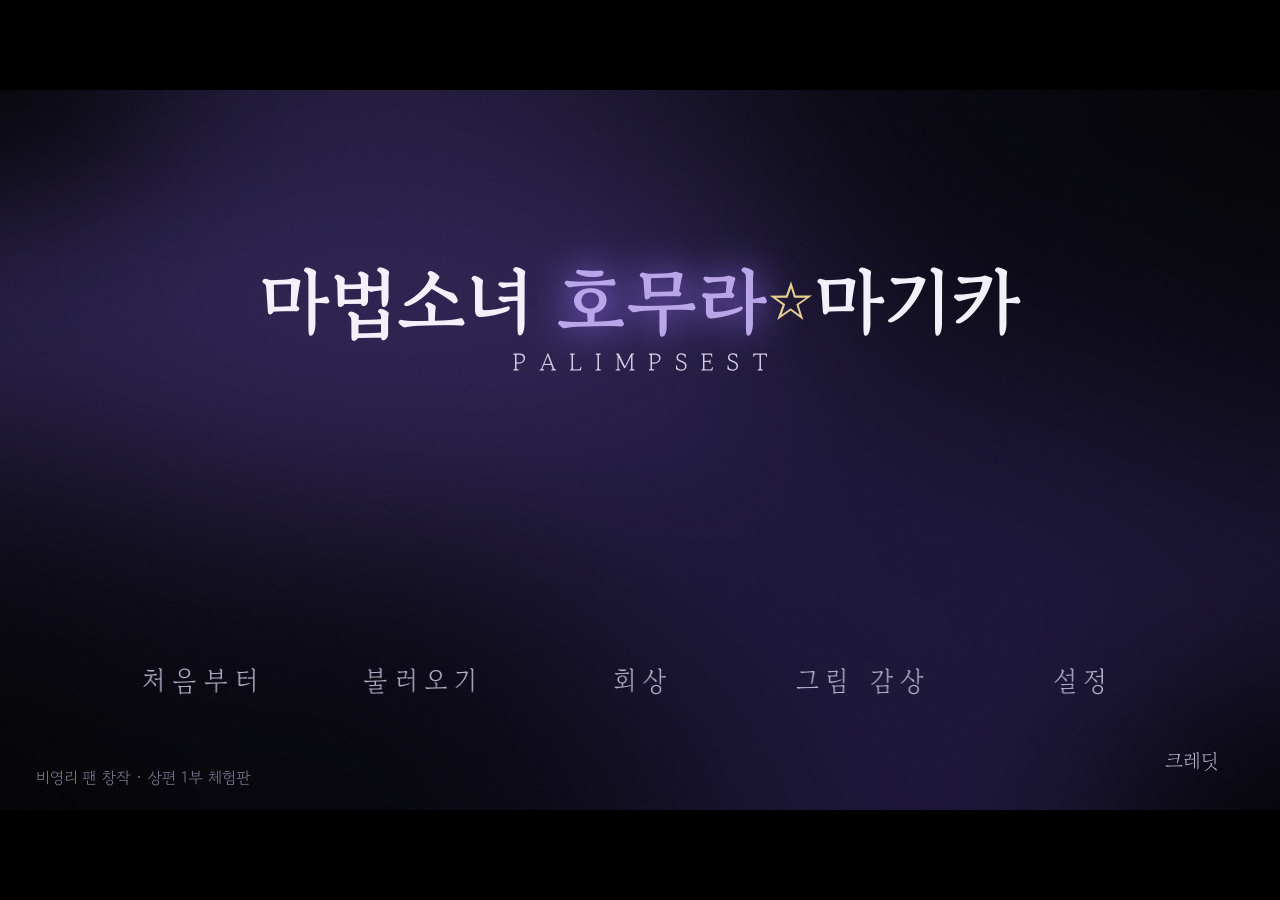
==== index.html @ d2f85f69 "v1.0: 상편 1부 「첫날」 공개판 Co-Authored-By: Claude Opus 5.5 <noreply@anthropic.com>" ====
<!DOCTYPE html>
<html>
    <head>
        <link rel="icon" type="image/png" href="./data/image/hc/h1994546e0e8a_card_logo.png" />
        <title>마법소녀 호무라☆마기카</title>

        <meta http-equiv="Content-Type" content="text/html; charset=utf-8" />
        <meta name="viewport" content="width=device-width,initial-scale=1,user-scalable=no" />
        <meta name="robots" content="noindex,nofollow" />

        <link href="./tyrano/tyrano.css" rel="stylesheet" />
        <link href="./tyrano/libs/jquery-ui/jquery-ui.css" rel="stylesheet" />

        <!-- jQuery -->
        <script src="./tyrano/libs/jquery-3.6.0.min.js"></script>
        <script>
            try {
                window.jQuery = window.$ = require("./tyrano/libs/jquery-3.6.0.min.js");
            } catch (e) {}
            
            try{
                
                if(window.studio_api){
                    //Win Macなど パッケージング時 
                    window.studio_api = window.studio_api;
                    window.process = window.studio_api.ipcRenderer.sendSync("getProcess");
                }else if (window.opener.window.studio_api) {
                    //プレビューのとき
                    window.studio_api = window.opener.window.studio_api;
                    window.process = window.opener.window.studio_api.ipcRenderer.sendSync("getProcess");
                }
                
            }catch(e){
            
            }

        </script>

        <!-- jQuery Plugins -->
        <script src="./tyrano/libs/jquery-migrate-1.4.1.js"></script>
        <script src="./tyrano/libs/jquery-ui/jquery-ui.min.js"></script>
        <script src="./tyrano/libs/jquery.a3d.js"></script>
        <script src="./tyrano/libs/jsrender.min.js"></script>

        <!-- 廃止予定 alertify.js -->
        <link href="./tyrano/libs/alertify/alertify.core.css" rel="stylesheet" />
        <link href="./tyrano/libs/alertify/alertify.default.css" rel="stylesheet" />
        <script src="./tyrano/libs/alertify/alertify.min.js"></script>

        <!-- remodal -->
        <link href="./tyrano/libs/remodal/remodal.css" rel="stylesheet" />
        <link href="./tyrano/libs/remodal/remodal-default-theme.css" rel="stylesheet" />
        <script src="./tyrano/libs/remodal/remodal.js"></script>

        <!-- html2canvas -->
        <script src="./tyrano/libs/html2canvas.js"></script>

        <!-- KeyConfig.js -->
        <script src="./data/system/KeyConfig.js"></script>

        <!-- tyrano -->
        <script src="./tyrano/lang.js?v=b97d77e356b0"></script>
        <script src="./tyrano/libs.js"></script>
        <script src="./tyrano/tyrano.js"></script>
        <script src="./tyrano/tyrano.base.js"></script>
        <script src="./tyrano/plugins/kag/kag.js"></script>
        <script src="./tyrano/plugins/kag/kag.event.js"></script>
        <script src="./tyrano/plugins/kag/kag.key_mouse.js"></script>
        <script src="./tyrano/plugins/kag/kag.layer.js"></script>
        <script src="./tyrano/plugins/kag/kag.menu.js"></script>
        <script src="./tyrano/plugins/kag/kag.parser.js"></script>
        <script src="./tyrano/plugins/kag/kag.rider.js"></script>
        <script src="./tyrano/plugins/kag/kag.studio_v6.js"></script>
        <script src="./tyrano/plugins/kag/kag.tag_audio.js"></script>
        <script src="./tyrano/plugins/kag/kag.tag_camera.js"></script>
        <script src="./tyrano/plugins/kag/kag.tag_ext.js"></script>
        <script src="./tyrano/plugins/kag/kag.tag_system.js"></script>
        <script src="./tyrano/plugins/kag/kag.tag_vchat.js"></script>
        <script src="./tyrano/plugins/kag/kag.tag_ar.js"></script>
        <script src="./tyrano/plugins/kag/kag.tag_three.js"></script>
        <script src="./tyrano/plugins/kag/kag.tag.js"></script>

        <!-- Others -->
        <link href="./tyrano/libs/textillate/assets/animate.css" rel="stylesheet" />
        <script src="./tyrano/libs/textillate/assets/jquery.lettering.js"></script>
        <script src="./tyrano/libs/textillate/jquery.textillate.js"></script>
        <script src="./tyrano/libs/jquery.touchSwipe.min.js"></script>
        <script src="./tyrano/libs/howler.js"></script>
        <script src="./tyrano/libs/jsQR.js"></script>
        <script src="./tyrano/libs/anime.min.js"></script>
        <script src="./tyrano/libs/lz-string.min.js"></script>
        
    </head>

    <body onselectstart="return false" onContextmenu="return false" ontouchmove="event.preventDefault()">
        <div id="tyrano_base" class="tyrano_base" style="overflow: hidden" unselectable="on" ondragstart="return false"></div>
        <div id="vchat_base" class="vchat_base" style="overflow: hidden" unselectable="on" ondragstart="return false"></div>

        <!--  First シナリオファイルに外部ファイルを利用したい場合は、こちらにシナリオファイルのURLを指定できます-->
        <!--
        <input type="hidden" id="first_scenario_file" value="http://test.com/tyrano/data/scenario/first.ks">
        -->

        <!-- コンフィグ調整をindex.htmlでもできる -->
        <!--
        <input type="hidden" tyrano="config" key="vchat" value="true" />
        <input type="hidden" tyrano="config" key="vchatMenuVisible" value="true" />
        -->

        <!-- モーダル用 -->
        <div class="remodal-bg"></div>
        <div
            class="remodal"
            data-remodal-id="modal"
            data-remodal-options="hashTracking:false,closeOnEscape:false,closeOnOutsideClick:false"
        >
            <h1 class="remodal_title"></h1>
            <p class="remodal_txt"></p>
            <br />
            <button data-remodal-action="cancel" id="remodal-cancel" class="remodal-cancel">취소</button>
            <button data-remodal-action="confirm" id="remodal-confirm" class="remodal-confirm">확인</button>
        </div>
        
        
        
        
    </body>
</html>
---- tyrano/tyrano.css ----
@import url("./css/reset.css");
@import url("./css/font.css");
@import url("./css/animate.css");
@import url("./css/glink.css");

/* レイヤ
--------------------------------------*/

html {
    touch-action: none;
    user-select: none;
}

body {
    background-color: black;
    -webkit-tap-highlight-color: transparent;
    overflow: hidden;
    touch-action: manipulation;
}

.tyrano_base {
    -moz-user-select: none;
    -webkit-user-select: none;
    -khtml-user-select: none;
    user-select: none;

    -webkit-text-size-adjust: none;

    /*Mac safari でtyrano_base の overfllow:hiddenが効かない対策*/
    -webkit-transform: translateZ(0);
    -webkit-mask-image: -webkit-radial-gradient(circle, white 100%, black 100%);

    top: 0;
    left: 0;
    right: 0;
    bottom: 0;
    margin: auto;
}

.layer {
    background-size: 100% 100%;
}

/* イベントレイヤ(ここをクリックしてゲームを進める) */
.layer_event_click {
    -webkit-tap-highlight-color: rgba(0, 0, 0, 0);
    background-color: rgba(0, 0, 0, 0);
}

/* 画面パーツ
--------------------------------------*/

/* メニューを開くボタン */
.button_menu {
    position: absolute;
    z-index: 99999;
    top: 20px;
    cursor: pointer;
}

/* クリック待ちグリフ */
.img_next {
    padding-left: 3px;
}

.chara_part_container {
    /* スタックコンテキストを生成 */
    transform: translateZ(0);
}

.plus_lighter_container img {
    mix-blend-mode: plus-lighter;
}

.tyrano_chara .chara_img {
    position: absolute;
}

/* [edit]タグで出す<input>要素 */
/*
.text_box {
}
*/

/*ダイアログボックス*/
#alertify {
    z-index: 9999999;
}

/* 汎用クラス
--------------------------------------*/

/* 左右反転 */
.reflect {
    -webkit-transform: scaleX(-1);
    -moz-transform: scaleX(-1);
    -ms-transform: scaleX(-1);
    -o-transform: scaleX(-1);
    transform: scaleX(-1);
    filter: FlipH;
}

/* 透明化 */
.hidden {
    visibility: hidden !important;
    opacity: 0 !important;
}

/* 新しいスタックコンテキストを作成 */
.z-0 {
    -webkit-transform: translateZ(0);
    transform: translateZ(0);
}

/* [filter] で付与, [free_filter] で除去 */
/*
.tyrano_filter_effect {
    -webkit-transform: translateZ(0);
    transform: translateZ(0);
}
*/

/* 縦書き
--------------------------------------*/

.vertical_text {
    font-family: "@ＭＳ 明朝";
    writing-mode: tb-rl;
    writing-mode: vertical-rl;
    -webkit-writing-mode: vertical-rl;
    float: right;
    height: 100%;
}

/* メニュー
--------------------------------------*/

.layer_menu {
    display: none;
    font-size: 1.3em;
    font-weight: bold;
    position: absolute;
    width: 100%;
    height: 100%;
}

.menu_item {
    position: relative;
    margin-top: 2%;
    text-align: center;
}

.menu_item img {
    cursor: pointer;
}

/* スクロールボタン */
.button_smart {
    cursor: pointer;
    position: absolute;
}

/* ラベル */
.img_label {
    position: absolute;
    left: 0px;
    top: 0px;
}

/* 背景 */
.img_bg_base {
    z-index: -1;
    left: 0;
    top: 0;
    width: 100%;
    height: 100%;
    position: absolute;
}

/* バックログ画面
--------------------------------------*/

.log_body {
    width: 1000px;
    height: 450px;
    margin: 50px 0 0 0;
    padding: 20px;
    border: 1px solid #798993;
    border-radius: 0;
    color: #798993;
    background: rgba(251, 250, 249, 0.5);
    font-weight: normal;
    text-align: left;
    line-height: 1.6em;
    overflow-y: scroll;
    -webkit-overflow-scrolling: touch;
    -webkit-transform: translateZ(0);
    transform: translateZ(0);
}

/* スクロールバー */
.log_body::-webkit-scrollbar {
    width: 12px;
}

.log_body::-webkit-scrollbar-thumb {
    border-radius: 0;
    background: #0f60ea;
}

.log_body::-webkit-scrollbar-track {
    background: none;
}

.display_menu .button:first-child {
    margin-top: 0;
}

.display_menu {
    overflow: visible;
    padding: 0;
    z-index: 10000;
    width: 100%;
    height: 100%;
    position: absolute;
    display: block;
}

/* セーブ・ロード画面
--------------------------------------*/

/* セーブデータリスト全体 */
.area_save_list {
    display: block;
    width: 1100px;
    height: 520px;
    margin: 30px 0 0 0;
    overflow-y: scroll;
    -webkit-overflow-scrolling: touch;
    -webkit-transform: translateZ(0);
    transform: translateZ(0);
}

/* スクロールバー */
.area_save_list::-webkit-scrollbar {
    width: 12px;
}

.area_save_list::-webkit-scrollbar-thumb {
    border-radius: 0;
    background: #0f60ea;
}

.area_save_list::-webkit-scrollbar-track {
    border-radius: 0;
    background: rgba(255, 255, 255, 0.5);
}

/* セーブデータリスト全体 */
.save_list {
    display: table;
    table-layout: fixed;
    width: 1010px;
    height: 120px;
    margin: 0;
    padding: 0;
    font-size: 18px;
    font-weight: normal;
    border: none;
    border-collapse: separate;
    border-spacing: 0 10px;
    box-sizing: border-box;
}

/* セーブデータ */
.save_list_item {
    display: table-row;
    width: 1000px;
    height: 120px;
    margin: 0;
    padding: 0;
    border: none;
    cursor: pointer;
}

.save_list_item:hover {
    background-color: rgba(153, 219, 255, 0.5);
}

/* セーブデータのサムネイル */
.save_list_item_thumb {
    display: table-cell;
    width: 190px;
    height: 120px;
    margin: 0;
    padding: 0;
    background-color: rgba(255, 255, 255, 0.3);
    background-image: url("images/system/saveslot.png");
    background-repeat: repeat-y;
    background-position: left top;
    box-sizing: border-box;
}

/* セーブデータのサムネイル画像 */
.save_list_item_thumb img {
    width: 160px;
    height: 90px;
    margin: 15px 3px 0 0;
    padding: 0;
    border-radius: 0;
}

/* セーブデータのテキスト */
.save_list_item_area {
    display: table-cell;
    width: 810px;
    height: 120px;
    padding: 15px 10px 0 0;
    border: none;
    border-radius: 0;
    background-color: rgba(255, 255, 255, 0.3);
    background-image: url("images/system/saveslot.png");
    background-repeat: repeat-y;
    background-position: right top;
    text-align: left;
    vertical-align: top;
    box-sizing: border-box;
}

/* セーブデータの日付 */
.save_list_item_date {
    display: block;
    margin: 0;
    padding: 0 0 0 20px;
    line-height: 1;
    color: #02abe6;
    font-weight: bold;
    box-sizing: border-box;
}

/* セーブデータのテキスト */
.save_list_item_text {
    display: block;
    height: 70px;
    margin: 0;
    padding: 5px 0 0 20px;
    line-height: 1.3;
    color: #666;
    overflow: hidden;
    box-sizing: border-box;
}

/* VChat
--------------------------------------*/

/* 全体のスタイル */
.vchat {
    margin-top: 25px;
}

/* 名前欄 */
.vchat-name {
    margin-top: 20px;
    font-family: Quicksand, 游ゴシック体, "Yu Gothic", YuGothic, "ヒラギノ角ゴシック Pro", "Hiragino Kaku Gothic Pro", メイリオ, Meiryo,
        Osaka, "ＭＳ Ｐゴシック", "MS PGothic", sans-serif;
}

/* 吹き出し */
.vchat_base {
    width: 100%;
    height: 100px;
    background-color: red;
    position: relative;
    display: none;
    overflow: scroll;
}

/* 吹き出しテキスト */
.vchat-text {
    -webkit-text-size-adjust: none;
    position: relative;
    margin-left: 10px;
    padding: 10px;
    border-radius: 10px;
    margin-right: 12%;
    box-shadow: 0px 3px 3px -3px rgba(0, 0, 0, 0.6);
    -webkit-box-shadow: 0px 3px 3px -3px rgba(0, 0, 0, 0.6);
    -moz-box-shadow: 0px 3px 3px -3px rgba(0, 0, 0, 0.6);
    font-size: "xx-large";

    word-break: keep-all;
    line-break: strict;
    word-wrap: break-word;
    overflow-wrap: break-word;
    -webkit-touch-callout: none;
    -webkit-user-select: none;
    user-select: none;
    font-family: Quicksand, 游ゴシック体, "Yu Gothic", YuGothic, "ヒラギノ角ゴシック Pro", "Hiragino Kaku Gothic Pro", メイリオ, Meiryo,
        Osaka, "ＭＳ Ｐゴシック", "MS PGothic", sans-serif;
    /*float: left;*/
}

.ribbon20-wrapper {
    display: block;
    position: relative;
    margin: 0 auto;
    padding: 20px 0;
    width: 300px;
    background: #f1f1f1;
}

.ribbon20 {
    display: inline-block;
    position: absolute;
    left: 0;
    top: 5px;
    box-sizing: border-box;
    padding: 0 12px;
    margin: 0;
    height: 24px;
    line-height: 24px;
    font-size: 14px;
    letter-spacing: 0.1em;
    color: white;
    background: #70c7ff;
    box-shadow: 0 2px 2px rgba(0, 0, 0, 0.12);
}

.ribbon20:before {
    position: absolute;
    content: "";
    top: 0;
    left: -7px;
    border: none;
    height: 24px;
    width: 7px;
    background: inherit;
    border-radius: 5px 0 0 5px;
}

/* 回り込み解除 */
.vchat:after,
.vchat:before {
    clear: both;
    content: "";
    display: block;
}

/* カギカッコフロート
--------------------------------------*/

.message_inner > p > span {
    position: relative;
}

/* text-stroke による縁取り
--------------------------------------*/

/* ★縁取りテキスト1文字を構成する要素ツリー
/* span.char.text-stroke
/*   span.dummy あ  … ダミー。透明。absolute。レンダリング領域を広げる役割。
/*   span.stroke あ … 縁取り。absolute。複数個でありうる。
/*   span.text あ   … テキスト本体。absolute。
/*   span.dummy あ  … ダミー。透明。relative。縁取りとテキスト本体が absolute なせいで widht, height を構成しないので
/*                    かわりにこれで width, height を構成する。*/
p .char.text-stroke {
    opacity: 1;
    display: inline-block;
    position: relative;
    z-index: auto;
    /* z-index に auto でも 0 でもない値がセットされている場合は
    /* 新しいスタックコンテキストが作成されるため、重なり順の違いが出る仕様がある
    /* ここに z-index: 10; を指定すると縁取り部分がひとつ前の文字にかぶさるようになる
    /* http://honttoni.blog74.fc2.com/blog-entry-340.html */
    /*
    z-index: 10;
    /**/
}

p .char.text-stroke.visible .entity {
    opacity: 1;
}

p .char.text-stroke span {
    margin: 0;
    padding: 0;
    position: absolute;
    display: inline-block;
    opacity: 0;
}

p .char.text-stroke .stroke {
    z-index: 100;
    transform: translateZ(0);
}

p .char.text-stroke .fill {
    z-index: 1000;
    transform: translateZ(0);
    height: 100%;
}

/* text-shadow による個別縁取り
--------------------------------------*/

/* ★縁取りテキスト1文字を構成する要素ツリー
/* span.char.text-shadow
/*   span.stroke あ … 縁取り。absolute。複数個でありうる。
/*   span.text あ   … テキスト本体。absolute。
/*   span.dummy あ  … ダミー。透明。relative。縁取りとテキスト本体が absolute なせいで widht, height を構成しないので
/*                    かわりにこれで width, height を構成する。*/
p .char.text-shadow {
    opacity: 1;
    display: inline-block;
    position: relative;
    z-index: auto;
}

p .char.text-shadow.visible .entity {
    opacity: 1;
}

p .char.text-shadow span {
    margin: 0;
    padding: 0;
    position: absolute;
    display: inline-block;
    opacity: 0;
}

p .char.text-shadow .stroke {
    z-index: auto;
    transform: translateZ(0);
}

p .char.text-shadow .fill {
    z-index: 1000;
    transform: translateZ(0);
    height: 100%;
}

/* クリック待ちグリフのカスタマイズ
--------------------------------------*/

div.img_next {
    padding: 0;
    margin-left: 3px;
    display: inline-block;
    vertical-align: baseline;
}

/*------ 図形 ------*/

/* 三角 */
.img_next_v_triangle {
    width: 20px;
    height: 20px;
    display: inline-block;
    background: white;
    clip-path: polygon(0 20%, 100% 20%, 50% 100%);
}
.img_next_triangle {
    width: 20px;
    height: 20px;
    display: inline-block;
    background: white;
    clip-path: polygon(50% 20%, 100% 100%, 0% 100%);
}

/* 丸 */
.img_next_circle {
    width: 15px;
    height: 15px;
    border-radius: 50%;
    display: inline-block;
    background: white;
    background: rgb(206, 231, 245);
}

/* 四角 */
.img_next_rectangle {
    width: 20px;
    height: 20px;
    display: inline-block;
    background: white;
}

/* ひし型 */
.img_next_diamond {
    width: 20px;
    height: 20px;
    display: inline-block;
    background: white;
    clip-path: polygon(50% 0%, 100% 50%, 50% 100%, 0% 50%);
}

/* 星 */
.img_next_star {
    width: 20px;
    height: 20px;
    display: inline-block;
    background: white;
    clip-path: polygon(50% 5%, 61% 40%, 98% 40%, 68% 62%, 79% 96%, 50% 75%, 21% 96%, 32% 62%, 2% 40%, 39% 40%);
}

/*------ アニメーション設定 ------*/

/* 瞬間的な点滅 */
.img_next_flash_momentary {
    animation-name: img_next_flash_momentary;
    animation-delay: 1000ms;
    animation-duration: 1800ms;
    animation-iteration-count: infinite;
    animation-timing-function: steps(1);
    opacity: 0;
}

@keyframes img_next_flash_momentary {
    from {
        opacity: 1;
    }
    50% {
        opacity: 0;
    }
}

/* 滑らかな点滅 */
.img_next_flash {
    animation-name: img_next_flash;
    animation-duration: 1800ms;
    animation-iteration-count: infinite;
    animation-timing-function: linear;
    opacity: 0;
}

@keyframes img_next_flash {
    from {
        opacity: 0;
    }
    50% {
        opacity: 1;
    }
    to {
        opacity: 0;
    }
}

/* 回転 */
.img_next_rotate_bounce {
    animation-name: img_next_rotate_bounce;
    animation-duration: 3200ms;
    animation-iteration-count: infinite;
    animation-timing-function: linear;
}

@keyframes img_next_rotate_bounce {
    from {
        transform: translateY(0px) rotateZ(0deg) scale(1);
    }
    12.5% {
        transform: translateY(-4px) rotateZ(45deg) scale(0.8);
    }
    25% {
        transform: translateY(0px) rotateZ(90deg) scale(1);
    }
    37.5% {
        transform: translateY(-4px) rotateZ(135deg) scale(0.8);
    }
    50% {
        transform: translateY(0px) rotateZ(180deg) scale(1);
    }
    62.5% {
        transform: translateY(-4px) rotateZ(225deg) scale(0.8);
    }
    75% {
        transform: translateY(0px) rotateZ(270deg) scale(1);
    }
    87.5% {
        transform: translateY(-4px) rotateZ(315deg) scale(0.8);
    }
    to {
        transform: translateY(0px) rotateZ(360deg) scale(1);
    }
}

/* Y軸を中心にスピン */
.img_next_spin_y {
    animation-name: img_next_spin_y;
    animation-duration: 3200ms;
    animation-iteration-count: infinite;
    animation-timing-function: linear;
}

@keyframes img_next_spin_y {
    from {
        transform: rotateY(0deg);
    }
    50% {
        transform: rotateY(180deg);
    }
    to {
        transform: rotateY(360deg);
    }
}

/* Y軸を中心にスピン */
.img_next_spin_x {
    animation-name: img_next_spin_x;
    animation-duration: 3200ms;
    animation-iteration-count: infinite;
    animation-timing-function: linear;
}

@keyframes img_next_spin_x {
    from {
        transform: rotateX(0deg);
    }
    50% {
        transform: rotateX(180deg);
    }
    to {
        transform: rotateX(360deg);
    }
}

/* Z軸を中心にスピン */
.img_next_spin_z {
    animation-name: img_next_spin_z;
    animation-duration: 3200ms;
    animation-iteration-count: infinite;
    animation-timing-function: linear;
}

@keyframes img_next_spin_z {
    from {
        transform: rotateZ(0deg);
    }
    50% {
        transform: rotateZ(180deg);
    }
    to {
        transform: rotateZ(360deg);
    }
}

/* シンプルなバウンド */
.img_next_bounce {
    animation-name: img_next_bounce;
    animation-duration: 500ms;
    animation-iteration-count: infinite;
    animation-timing-function: cubic-bezier(0, 0, 0.4, 1);
    animation-direction: alternate;
}

@keyframes img_next_bounce {
    from {
        transform: translateY(0px);
    }
    100% {
        transform: translateY(-12px);
    }
}

/* たわむバウンド */
.img_next_soft_bounce {
    animation-name: img_next_soft_bounce;
    animation-duration: 500ms;
    animation-iteration-count: infinite;
    animation-timing-function: cubic-bezier(0, 0, 0.4, 1);
    animation-direction: alternate;
}

@keyframes img_next_soft_bounce {
    from {
        transform: translateY(0px) scaleY(0.8) scaleX(1.2);
    }
    25% {
        transform: translateY(-2px) scaleY(1) scaleX(1);
    }
    100% {
        transform: translateY(-12px);
    }
}

/* 拡縮 */
.img_next_zoom {
    animation-name: img_next_zoom;
    animation-duration: 500ms;
    animation-iteration-count: infinite;
    animation-timing-function: linear;
    animation-direction: alternate;
}

@keyframes img_next_zoom {
    from {
        transform: scale(1);
    }
    100% {
        transform: scale(1.2);
    }
}

/* クリックエフェクト
--------------------------------------*/

.tyrano_click_effect {
    display: none;
    position: absolute;
    left: 0;
    top: 0;
    width: 100px;
    height: 100px;
    border-radius: 50%;
    background-color: white;
    animation-name: tyrano_click_effect;
    animation-duration: 300ms;
    animation-iteration-count: 1;
    animation-timing-function: linear;
    animation-fill-mode: forwards;
    transform-origin: center center;
    transform: translate(-50%, -50%) scale(1);
    pointer-events: none;
    mix-blend-mode: overlay;
}

@keyframes tyrano_click_effect {
    from {
        transform: translate(-50%, -50%) scale(1);
    }
    100% {
        transform: translate(-50%, -50%) scale(1.2);
        opacity: 0;
    }
}

/* フォーカス
--------------------------------------*/

/* デフォルトのフォーカススタイルはオフにしておく
 * (ただのマウスダウンでフォーカスが一瞬当たったケースでアウトラインが出ないように) */
[data-event-tag="button"]:focus,
[data-event-tag="link"]:focus,
[data-event-tag="glink"]:focus {
    outline: none;
}

/* キーボードによってフォーカスが当たったとき */
:focus.focus {
    outline-offset: 0px;
    outline-style: none;
    outline-width: 0px;
    outline-color: transparent;
}

/* 仮想マウスカーソル
--------------------------------------*/

/* 仮想マウスカーソル */
#vmouse {
    margin-left: 0px;
    margin-top: 0px;
    transform-origin: left top;
    position: fixed;
    display: block;
    left: 0;
    top: 0;
    z-index: 9999999999;
    pointer-events: none;
    background-repeat: no-repeat;
    background-position: left top;
    transition: transform 50ms linear, opacity 100ms linear;
    opacity: 0;
    user-select: none;
}

/* 仮想マウスカーソルが表示されているとき
 * 本当のマウスカーソルは非表示にする */
html.vmouse-displayed,
html.vmouse-displayed * {
    cursor: none !important;
}

/* remodal のカスタマイズ
--------------------------------------*/

/* ボタン */
#remodal-confirm,
#remodal-cancel {
    cursor: pointer;
    -moz-user-select: none;
    user-select: none;
    -webkit-user-drag: none;
    margin: 0 2px;
}

/* ボタン(画像) */
img#remodal-confirm,
img#remodal-cancel {
    display: inline-block;
}

/* メッセージボックス */
/*
[data-remodal-id="modal"] {
}
*/

/* 背景となるアウター要素 */
.remodal-wrapper .remodal-base,
.remodal-wrapper .remodal-base .remodal-image,
.remodal-wrapper .remodal-boxbase {
    display: block;
    position: fixed;
    top: 0;
    left: 0;
    width: 100%;
    height: 100%;
    z-index: -1;
    background-image: none;
    background-color: transparent;
    background-repeat: no-repeat;
    background-size: auto;
    background-position: center;
    opacity: 1;
    pointer-events: none;
}

/* メッセージボックスのテキスト */
.remodal-wrapper .remodal_title,
.remodal-wrapper .remodal_txt {
    pointer-events: auto;
    user-select: auto;
    cursor: auto;
}

/*-- キーフレアニメ --*/
.remodal-is-opening .remodal-base,
.remodal-is-closing .remodal-base {
    -webkit-animation-duration: 0.3s;
    animation-duration: 0.3s;
    -webkit-animation-fill-mode: forwards;
    animation-fill-mode: forwards;
}

.remodal-is-opening .remodal-base {
    -webkit-animation-name: remodal-overlay-opening-keyframes;
    animation-name: remodal-overlay-opening-keyframes;
}

.remodal-is-closing .remodal-base {
    -webkit-animation-name: remodal-overlay-closing-keyframes;
    animation-name: remodal-overlay-closing-keyframes;
}

/* スキップ開始時・終了時などに画面中央に出すエフェクト
--------------------------------------*/

.mode_effect {
    position: absolute;
    top: 0;
    left: 0;
    right: 0;
    bottom: 0;
    margin: auto;
    display: block;
    pointer-events: none;
    justify-content: center;
    align-items: center;
    display: flex;
    transform-origin: center center;
    animation: mode_effect 800ms linear forwards;
    z-index: 9999999999;
}

.mode_effect_default {
    background: rgba(0, 0, 0, 1);
    border-radius: 50%;
    font-size: 10px;
    width: 15em;
    height: 15em;
}

.mode_effect_default.stop > div:first-child,
.mode_effect_default.stop > div:last-child,
.mode_effect_default.auto > div:last-child,
.mode_effect_default.skip > div:first-child,
.mode_effect_default.skip > div:last-child {
    content: "";
    position: absolute;
    top: 0;
    left: 0;
    right: 0;
    bottom: 0;
    margin: auto;
    display: block;
    pointer-events: none;
    background: transparent;
    width: 7em;
    height: 7em;
    box-sizing: border-box;
    border-bottom: 3.5em solid transparent;
    border-left: 3.5em solid white;
    border-right: 3.5em solid transparent;
    border-top: 3.5em solid transparent;
}

.mode_effect_default.skip > div:first-child,
.mode_effect_default.skip > div:last-child {
    transform: translateX(0.6em);
}

.mode_effect_default.skip > div:last-child {
    left: 7em;
}

.mode_effect_default.auto > div:first-child {
    display: none;
}
.mode_effect_default.auto > div:last-child {
    border-bottom: 3.5em solid transparent;
    border-left: 5.7em solid white;
    border-right: 5.7em solid transparent;
    border-top: 3.5em solid transparent;
    left: 5.4em;
}

.mode_effect_default.stop > div:first-child,
.mode_effect_default.stop > div:last-child {
    position: relative;
    left: 0;
    border: none;
    width: 40%;
    height: 40%;
    border-right: 1.8em solid white;
}

.mode_effect_default.stop > div:last-child {
    border-right: none;
    border-left: 1.8em solid white;
}

@keyframes mode_effect {
    from {
        transform: scale(1);
        opacity: 0.4;
    }
    to {
        transform: scale(1.2);
        opacity: 0;
    }
}

/* ローディングの通知を画面端に出す
--------------------------------------*/

.tyrano-loading {
    position: absolute;
    left: 0;
    top: 0;
    display: inline-flex;
    box-sizing: border-box;
    font-size: 25px;
    align-items: center;
    margin: 0.7em;
    pointer-events: none;
    font-weight: bold;
    z-index: 9999999999;
    filter: drop-shadow(0 0 0.2em black);
}

.tyrano-loading .icon {
    box-sizing: border-box;
    width: 1.5em;
    height: 1.5em;
    border-radius: 100%;
    border: 0.2em solid rgba(255, 255, 255, 0.2);
    border-top-color: #fff;
    animation: tyrano-loading-spin 1s infinite linear;
}

.tyrano-loading .message {
    margin-left: 0.7em;
    color: white;
    line-height: 100%;
}

.tyrano-loading .message::after {
    content: " ";
    animation: dot-animation 2s steps(4) infinite;
    animation-duration: inherit;
    position: absolute;
}

@keyframes dot-animation {
    0% {
        content: "";
    }
    25% {
        content: ".";
    }
    50% {
        content: "..";
    }
    75% {
        content: "...";
    }
}

@keyframes tyrano-loading-spin {
    100% {
        transform: rotate(360deg);
    }
}


#three-cursor{
    
    position: fixed;

    /*丸の大きさと色の指定*/
    background: #fff;
    border-radius:10px;
    width: 20px;
    height: 20px;
    margin: -10px 0 0 -10px;/*真ん中にくるようにマイナスマージンで調整*/

    z-index: 2;/*一番手前に来るように*/
    pointer-events: none;/*クリックできなくなるのを防ぐため。noneで対応*/
    opacity: 1;
}
---- tyrano/libs/alertify/alertify.core.css ----
.alertify,
.alertify-show,
.alertify-log {
	-webkit-transition: all 500ms cubic-bezier(0.175, 0.885, 0.320, 1.275);
	   -moz-transition: all 500ms cubic-bezier(0.175, 0.885, 0.320, 1.275);
	    -ms-transition: all 500ms cubic-bezier(0.175, 0.885, 0.320, 1.275);
	     -o-transition: all 500ms cubic-bezier(0.175, 0.885, 0.320, 1.275);
	        transition: all 500ms cubic-bezier(0.175, 0.885, 0.320, 1.275); /* easeOutBack */
}
.alertify-hide {
	-webkit-transition: all 250ms cubic-bezier(0.600, -0.280, 0.735, 0.045);
	   -moz-transition: all 250ms cubic-bezier(0.600, -0.280, 0.735, 0.045);
	    -ms-transition: all 250ms cubic-bezier(0.600, -0.280, 0.735, 0.045);
	     -o-transition: all 250ms cubic-bezier(0.600, -0.280, 0.735, 0.045);
	        transition: all 250ms cubic-bezier(0.600, -0.280, 0.735, 0.045); /* easeInBack */
}
.alertify-log-hide {
	-webkit-transition: all 500ms cubic-bezier(0.600, -0.280, 0.735, 0.045);
	   -moz-transition: all 500ms cubic-bezier(0.600, -0.280, 0.735, 0.045);
	    -ms-transition: all 500ms cubic-bezier(0.600, -0.280, 0.735, 0.045);
	     -o-transition: all 500ms cubic-bezier(0.600, -0.280, 0.735, 0.045);
	        transition: all 500ms cubic-bezier(0.600, -0.280, 0.735, 0.045); /* easeInBack */
}
.alertify-cover {
	position: fixed; z-index: 99999;
	top: 0; right: 0; bottom: 0; left: 0;
	background-color:white;
	filter:alpha(opacity=0);
	opacity:0;
}
	.alertify-cover-hidden {
		display: none;
	}
.alertify {
	position: fixed; z-index: 99999;
	top: 50px; left: 50%;
	width: 550px;
	margin-left: -275px;
	opacity: 1;
}
	.alertify-hidden {
		-webkit-transform: translate(0,-150px);
		   -moz-transform: translate(0,-150px);
		    -ms-transform: translate(0,-150px);
		     -o-transform: translate(0,-150px);
		        transform: translate(0,-150px);
		opacity: 0;
		display: none;
	}
	/* overwrite display: none; for everything except IE6-8 */
	:root *> .alertify-hidden {
		display: block;
		visibility: hidden;
	}
.alertify-logs {
	position: fixed;
	z-index: 5000;
	bottom: 10px;
	right: 10px;
	width: 300px;
}
.alertify-logs-hidden {
	display: none;
}
	.alertify-log {
		display: block;
		margin-top: 10px;
		position: relative;
		right: -300px;
		opacity: 0;
	}
	.alertify-log-show {
		right: 0;
		opacity: 1;
	}
	.alertify-log-hide {
		-webkit-transform: translate(300px, 0);
		   -moz-transform: translate(300px, 0);
		    -ms-transform: translate(300px, 0);
		     -o-transform: translate(300px, 0);
		        transform: translate(300px, 0);
		opacity: 0;
	}
	.alertify-dialog {
		padding: 25px;
	}
		.alertify-resetFocus {
			border: 0;
			clip: rect(0 0 0 0);
			height: 1px;
			margin: -1px;
			overflow: hidden;
			padding: 0;
			position: absolute;
			width: 1px;
		}
		.alertify-inner {
			text-align: center;
		}
		.alertify-text {
			margin-bottom: 15px;
			width: 100%;
			-webkit-box-sizing: border-box;
			   -moz-box-sizing: border-box;
			        box-sizing: border-box;
			font-size: 100%;
		}
		.alertify-buttons {
		}
			.alertify-button,
			.alertify-button:hover,
			.alertify-button:active,
			.alertify-button:visited {
				background: none;
				text-decoration: none;
				border: none;
				/* line-height and font-size for input button */
				line-height: 1.5;
				font-size: 100%;
				display: inline-block;
				cursor: pointer;
				margin-left: 5px;
			}

@media only screen and (max-width: 680px) {
	.alertify,
	.alertify-logs {
		width: 90%;
		-webkit-box-sizing: border-box;
		   -moz-box-sizing: border-box;
		        box-sizing: border-box;
	}
	.alertify {
		left: 5%;
		margin: 0;
	}
}
---- tyrano/libs/alertify/alertify.default.css ----
/**
 * Default Look and Feel
 */
.alertify,
.alertify-log {
	font-family: sans-serif;
}
.alertify {
	background: #FFF;
	border: 10px solid #333; /* browsers that don't support rgba */
	border: 10px solid rgba(0,0,0,.7);
	border-radius: 8px;
	box-shadow: 0 3px 3px rgba(0,0,0,.3);
	-webkit-background-clip: padding;     /* Safari 4? Chrome 6? */
	   -moz-background-clip: padding;     /* Firefox 3.6 */
	        background-clip: padding-box; /* Firefox 4, Safari 5, Opera 10, IE 9 */
}
	.alertify-text {
		border: 1px solid #CCC;
		padding: 10px;
		border-radius: 4px;
	}
	.alertify-button {
		border-radius: 4px;
		color: #FFF;
		font-weight: bold;
		padding: 6px 15px;
		text-decoration: none;
		text-shadow: 1px 1px 0 rgba(0,0,0,.5);
		box-shadow: inset 0 1px 0 0 rgba(255,255,255,.5);
		background-image: -webkit-linear-gradient(top, rgba(255,255,255,.3), rgba(255,255,255,0));
		background-image:    -moz-linear-gradient(top, rgba(255,255,255,.3), rgba(255,255,255,0));
		background-image:     -ms-linear-gradient(top, rgba(255,255,255,.3), rgba(255,255,255,0));
		background-image:      -o-linear-gradient(top, rgba(255,255,255,.3), rgba(255,255,255,0));
		background-image:         linear-gradient(top, rgba(255,255,255,.3), rgba(255,255,255,0));
	}
	.alertify-button:hover,
	.alertify-button:focus {
		outline: none;
		background-image: -webkit-linear-gradient(top, rgba(0,0,0,.1), rgba(0,0,0,0));
		background-image:    -moz-linear-gradient(top, rgba(0,0,0,.1), rgba(0,0,0,0));
		background-image:     -ms-linear-gradient(top, rgba(0,0,0,.1), rgba(0,0,0,0));
		background-image:      -o-linear-gradient(top, rgba(0,0,0,.1), rgba(0,0,0,0));
		background-image:         linear-gradient(top, rgba(0,0,0,.1), rgba(0,0,0,0));
	}
	.alertify-button:focus {
		box-shadow: 0 0 15px #2B72D5;
	}
	.alertify-button:active {
		position: relative;
		box-shadow: inset 0 2px 4px rgba(0,0,0,.15), 0 1px 2px rgba(0,0,0,.05);
	}
		.alertify-button-cancel,
		.alertify-button-cancel:hover,
		.alertify-button-cancel:focus {
			background-color: #FE1A00;
			border: 1px solid #D83526;
		}
		.alertify-button-ok,
		.alertify-button-ok:hover,
		.alertify-button-ok:focus {
			background-color: #5CB811;
			border: 1px solid #3B7808;
		}

.alertify-log {
	background: #1F1F1F;
	background: rgba(0,0,0,.9);
	padding: 15px;
	border-radius: 4px;
	color: #FFF;
	text-shadow: -1px -1px 0 rgba(0,0,0,.5);
}
	.alertify-log-error {
		background: #FE1A00;
		background: rgba(254,26,0,.9);
	}
	.alertify-log-success {
		background: #5CB811;
		background: rgba(92,184,17,.9);
	}
---- tyrano/libs/remodal/remodal.css ----
/*
 *  Remodal - v1.1.1
 *  Responsive, lightweight, fast, synchronized with CSS animations, fully customizable modal window plugin with declarative configuration and hash tracking.
 *  http://vodkabears.github.io/remodal/
 *
 *  Made by Ilya Makarov
 *  Under MIT License
 */

/* ==========================================================================
   Remodal's necessary styles
   ========================================================================== */

/* Hide scroll bar */

html.remodal-is-locked {

/* overflow: hidden; */

  -ms-touch-action: none;
  touch-action: none;
}

/* Anti FOUC */

.remodal,
[data-remodal-id] {
  display: none;
}

/* Necessary styles of the overlay */

.remodal-overlay {
  position: fixed;
  z-index: 9999999;
  top: -5000px;
  right: -5000px;
  bottom: -5000px;
  left: -5000px;

  display: none;
}

/* Necessary styles of the wrapper */

.remodal-wrapper {
  position: fixed;
  z-index: 100000000;
  top: 0;
  right: 0;
  bottom: 0;
  left: 0;

  display: none;
  overflow: auto;

  text-align: center;

  -webkit-overflow-scrolling: touch;
}

.remodal-wrapper:after {
  display: inline-block;

  height: 100%;
  margin-left: -0.05em;

  content: "";
}

/* Fix iPad, iPhone glitches */

.remodal-overlay,
.remodal-wrapper {
  -webkit-backface-visibility: hidden;
  backface-visibility: hidden;
}

/* Necessary styles of the modal dialog */

.remodal {
  position: relative;

  outline: none;

  -webkit-text-size-adjust: 100%;
  -ms-text-size-adjust: 100%;
  text-size-adjust: 100%;
}

.remodal-is-initialized {
  /* Disable Anti-FOUC */
  display: inline-block;
}
---- tyrano/libs/remodal/remodal-default-theme.css ----
/*
 *  Remodal - v1.1.1
 *  Responsive, lightweight, fast, synchronized with CSS animations, fully customizable modal window plugin with declarative configuration and hash tracking.
 *  http://vodkabears.github.io/remodal/
 *
 *  Made by Ilya Makarov
 *  Under MIT License
 */

/* ==========================================================================
   Remodal's default mobile first theme
   ========================================================================== */

/* Default theme styles for the background */

.remodal-bg.remodal-is-opening,
.remodal-bg.remodal-is-opened {
  -webkit-filter: blur(3px);
  filter: blur(3px);
}

/* Default theme styles of the overlay */

.remodal-overlay {
  background: rgba(43, 46, 56, 0.9);
}

.remodal-overlay.remodal-is-opening,
.remodal-overlay.remodal-is-closing {
  -webkit-animation-duration: 0.3s;
  animation-duration: 0.3s;
  -webkit-animation-fill-mode: forwards;
  animation-fill-mode: forwards;
}

.remodal-overlay.remodal-is-opening {
  -webkit-animation-name: remodal-overlay-opening-keyframes;
  animation-name: remodal-overlay-opening-keyframes;
}

.remodal-overlay.remodal-is-closing {
  -webkit-animation-name: remodal-overlay-closing-keyframes;
  animation-name: remodal-overlay-closing-keyframes;
}

/* Default theme styles of the wrapper */

.remodal-wrapper {
  padding: 10px 10px 0;
}

/* Default theme styles of the modal dialog */

.remodal {
  box-sizing: border-box;
  width: 100%;
  margin-bottom: 10px;
  padding: 35px;

  -webkit-transform: translate3d(0, 0, 0);
  transform: translate3d(0, 0, 0);

  color: #2b2e38;
  background: #fff;
}

.remodal.remodal-is-opening,
.remodal.remodal-is-closing {
  -webkit-animation-duration: 0.3s;
  animation-duration: 0.3s;
  -webkit-animation-fill-mode: forwards;
  animation-fill-mode: forwards;
}

.remodal.remodal-is-opening {
  -webkit-animation-name: remodal-opening-keyframes;
  animation-name: remodal-opening-keyframes;
}

.remodal.remodal-is-closing {
  -webkit-animation-name: remodal-closing-keyframes;
  animation-name: remodal-closing-keyframes;
}

/* Vertical align of the modal dialog */

.remodal,
.remodal-wrapper:after {
  vertical-align: middle;
}

/* Close button */

.remodal-close {
  position: absolute;
  top: 0;
  left: 0;

  display: block;
  overflow: visible;

  width: 35px;
  height: 35px;
  margin: 0;
  padding: 0;

  cursor: pointer;
  -webkit-transition: color 0.2s;
  transition: color 0.2s;
  text-decoration: none;

  color: #95979c;
  border: 0;
  outline: 0;
  background: transparent;
}

.remodal-close:hover,
.remodal-close:focus {
  color: #2b2e38;
}

.remodal-close:before {
  font-family: Arial, "Helvetica CY", "Nimbus Sans L", sans-serif !important;
  font-size: 25px;
  line-height: 35px;

  position: absolute;
  top: 0;
  left: 0;

  display: block;

  width: 35px;

  content: "\00d7";
  text-align: center;
}

/* Dialog buttons */

.remodal-confirm,
.remodal-cancel {
  font: inherit;

  display: inline-block;
  overflow: visible;

  min-width: 110px;
  margin: 0;
  padding: 12px 0;

  cursor: pointer;
  -webkit-transition: background 0.2s;
  transition: background 0.2s;
  text-align: center;
  vertical-align: middle;
  text-decoration: none;

  border: 0;
  outline: 0;
}

.remodal-confirm {
  color: #fff;
  background: #81c784;
}

.remodal-confirm:hover,
.remodal-confirm:focus {
  background: #66bb6a;
}

.remodal-cancel {
  color: #fff;
  background: #e57373;
}

.remodal-cancel:hover,
.remodal-cancel:focus {
  background: #ef5350;
}

/* Remove inner padding and border in Firefox 4+ for the button tag. */

.remodal-confirm::-moz-focus-inner,
.remodal-cancel::-moz-focus-inner,
.remodal-close::-moz-focus-inner {
  padding: 0;

  border: 0;
}

/* Keyframes
   ========================================================================== */

@-webkit-keyframes remodal-opening-keyframes {
  from {
    -webkit-transform: scale(1.05);
    transform: scale(1.05);

    opacity: 0;
  }
  to {
    -webkit-transform: none;
    transform: none;

    opacity: 1;

    -webkit-filter: blur(0);
    filter: blur(0);
  }
}

@keyframes remodal-opening-keyframes {
  from {
    -webkit-transform: scale(1.05);
    transform: scale(1.05);

    opacity: 0;
  }
  to {
    -webkit-transform: none;
    transform: none;

    opacity: 1;

    -webkit-filter: blur(0);
    filter: blur(0);
  }
}

@-webkit-keyframes remodal-closing-keyframes {
  from {
    -webkit-transform: scale(1);
    transform: scale(1);

    opacity: 1;
  }
  to {
    -webkit-transform: scale(0.95);
    transform: scale(0.95);

    opacity: 0;

    -webkit-filter: blur(0);
    filter: blur(0);
  }
}

@keyframes remodal-closing-keyframes {
  from {
    -webkit-transform: scale(1);
    transform: scale(1);

    opacity: 1;
  }
  to {
    -webkit-transform: scale(0.95);
    transform: scale(0.95);

    opacity: 0;

    -webkit-filter: blur(0);
    filter: blur(0);
  }
}

@-webkit-keyframes remodal-overlay-opening-keyframes {
  from {
    opacity: 0;
  }
  to {
    opacity: 1;
  }
}

@keyframes remodal-overlay-opening-keyframes {
  from {
    opacity: 0;
  }
  to {
    opacity: 1;
  }
}

@-webkit-keyframes remodal-overlay-closing-keyframes {
  from {
    opacity: 1;
  }
  to {
    opacity: 0;
  }
}

@keyframes remodal-overlay-closing-keyframes {
  from {
    opacity: 1;
  }
  to {
    opacity: 0;
  }
}

/* Media queries
   ========================================================================== */

@media only screen and (min-width: 641px) {
  .remodal {
    max-width: 700px;
  }
}

/* IE8
   ========================================================================== */

.lt-ie9 .remodal-overlay {
  background: #2b2e38;
}

.lt-ie9 .remodal {
  width: 700px;
}
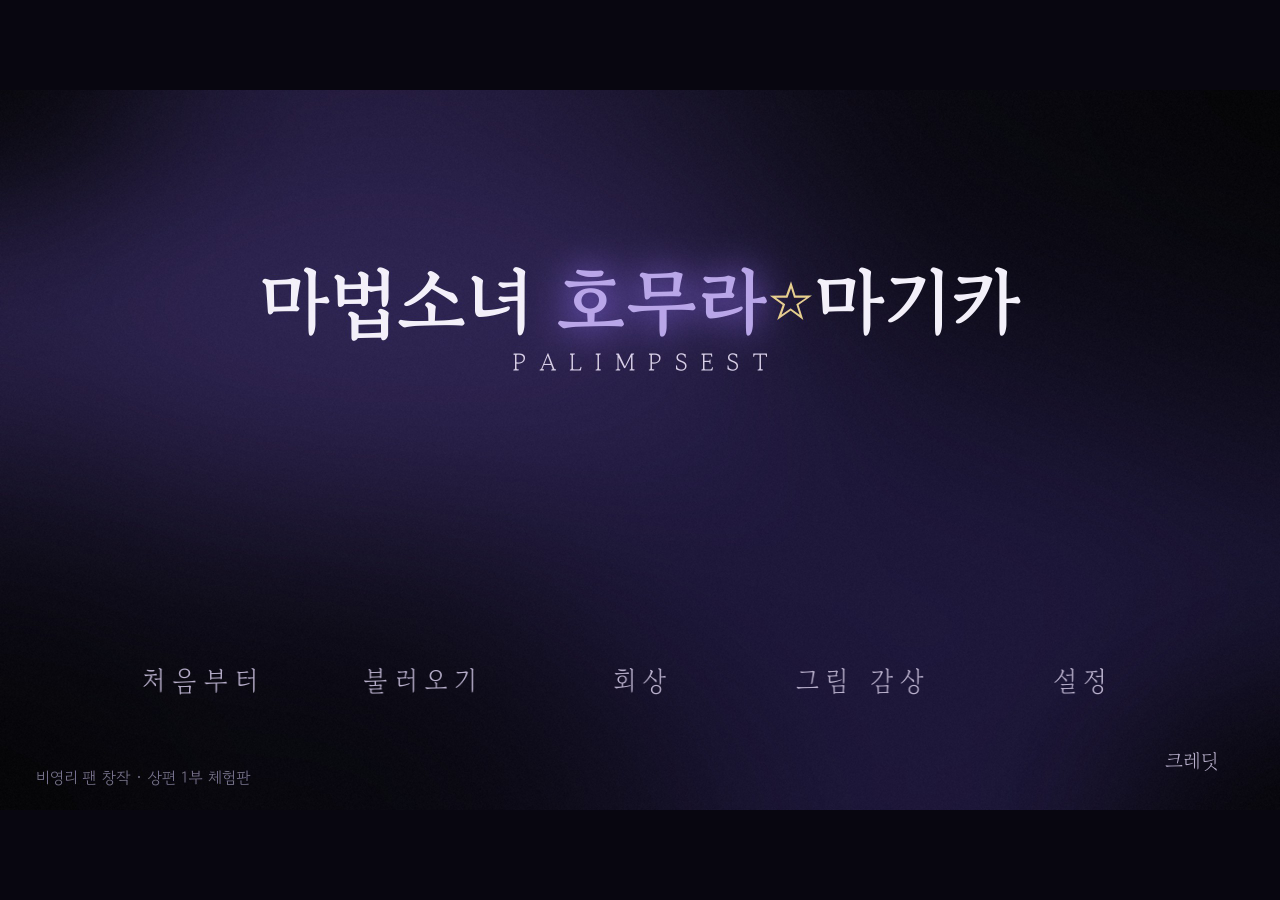
==== commit a2efd5e4: "Unify story choices with menu and improve mobile orientation layout" ====
--- a/index.html
+++ b/index.html
@@ -5,7 +5,9 @@
         <title>마법소녀 호무라☆마기카</title>
 
         <meta http-equiv="Content-Type" content="text/html; charset=utf-8" />
-        <meta name="viewport" content="width=device-width,initial-scale=1,user-scalable=no" />
+        <meta name="viewport" content="width=device-width,initial-scale=1,user-scalable=no,viewport-fit=cover" />
+        <meta name="apple-mobile-web-app-capable" content="yes" />
+        <meta name="apple-mobile-web-app-status-bar-style" content="black-translucent" />
         <meta name="robots" content="noindex,nofollow" />
 
         <link href="./tyrano/tyrano.css" rel="stylesheet" />
